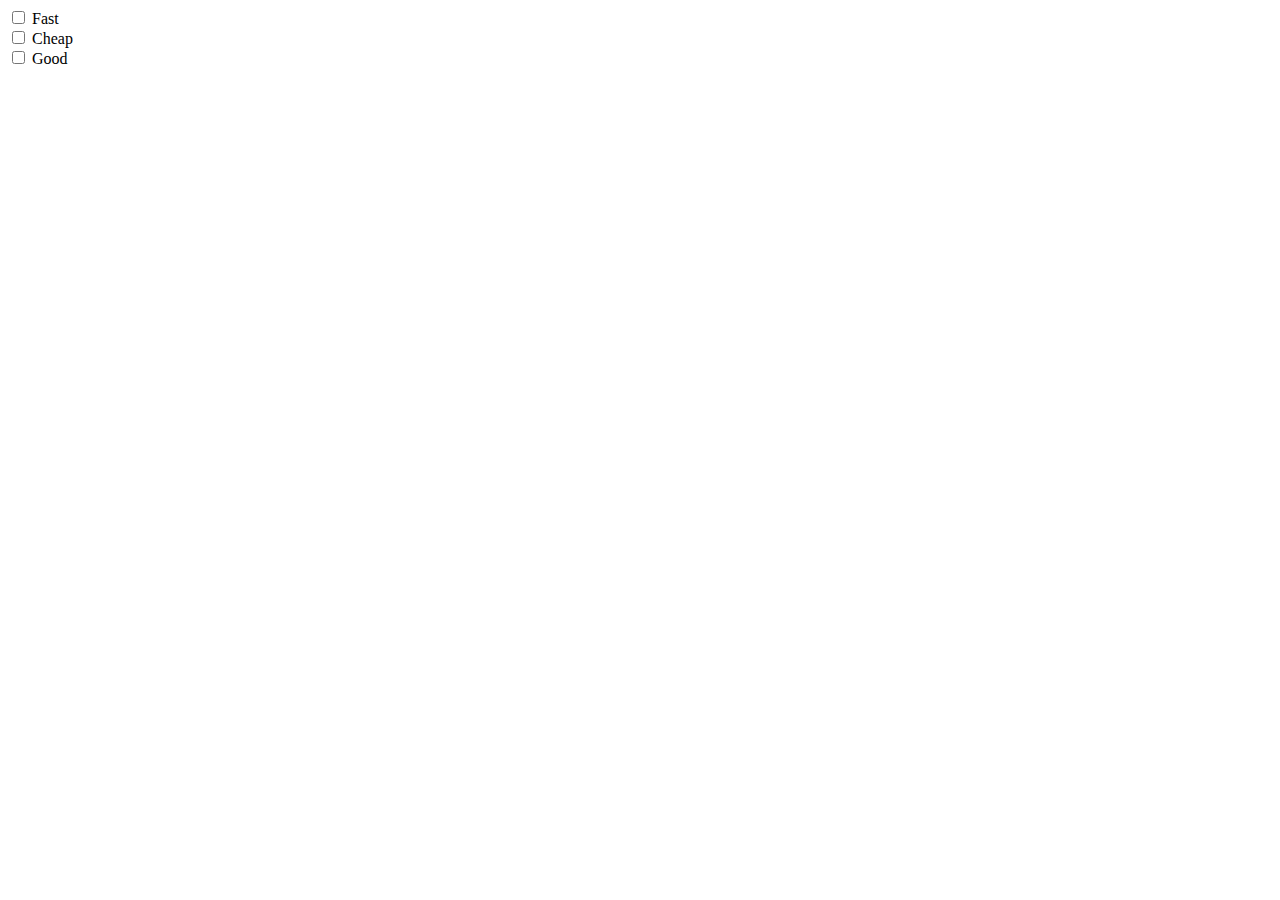
==== 03-fast-cheap-good/index.html @ 2ca3e8cf "adds html-skeleton, stylesheet and script-tag to index.html" ====
<!DOCTYPE html>
<html lang="en">

<head>
    <meta charset="UTF-8">
    <meta http-equiv="X-UA-Compatible" content="IE=edge">
    <meta name="viewport" content="width=device-width, initial-scale=1.0">
    <title>03-fast-cheap-good</title>
    <link rel="stylesheet" href="style.css">
</head>

<body>
    <div class="checkbox-wrapper">
        <div class="checkbox-row">
            <input type="checkbox" id="fast" onchange="changed(this)">
            <label for="fast">Fast</label>
        </div>
        <div class="checkbox-row">
            <input type="checkbox" id="cheap" onchange="changed(this)">
            <label for="cheap">Cheap</label>
        </div>
        <div class="checkbox-row">
            <input type="checkbox" id="good" onchange="changed(this)">
            <label for="good">Good</label>
        </div>
    </div>
    <script src="script.js"></script>
</body>

</html>
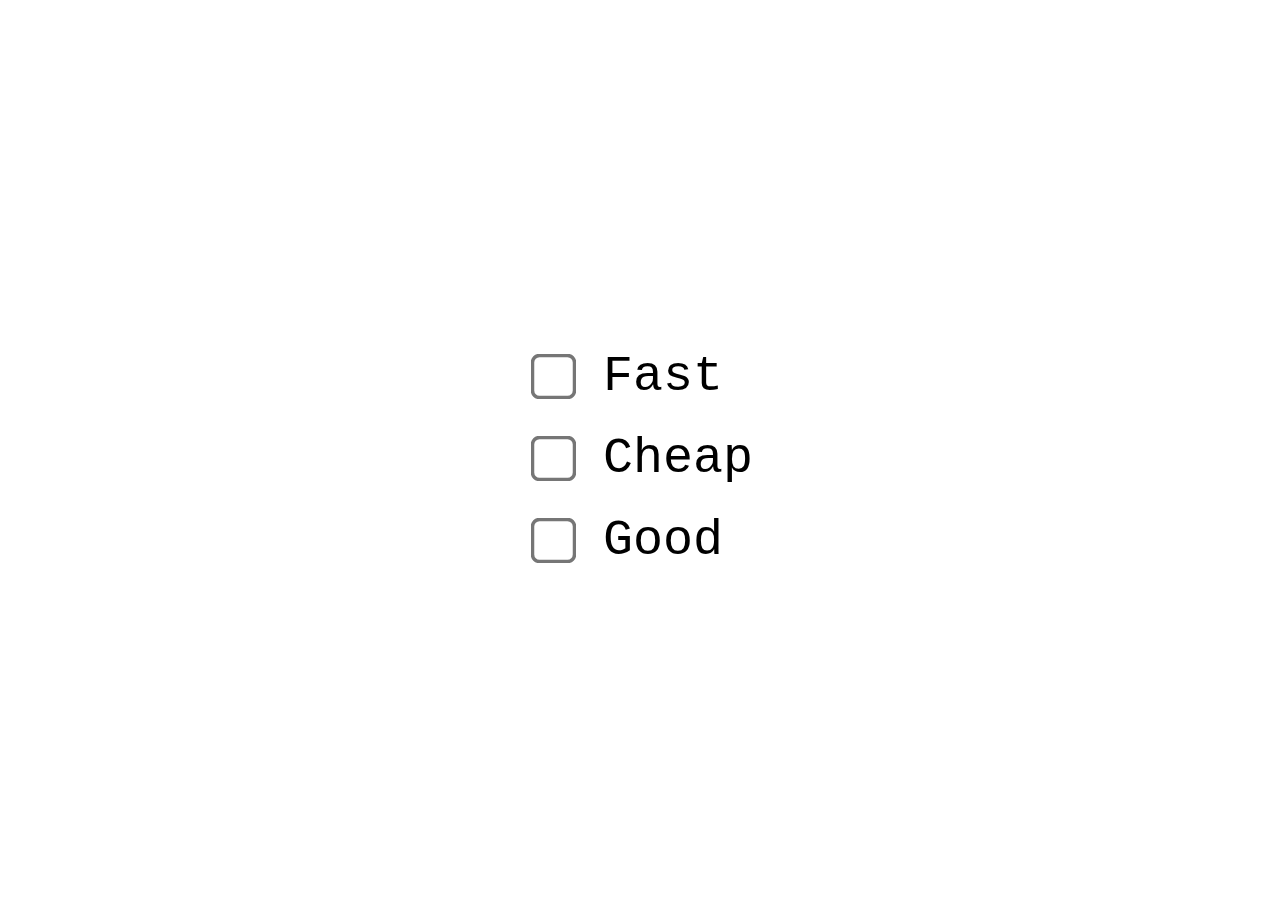
==== commit e74a15e5: "fix: removes DOM-level-0 onchange from index.html" ====
--- a/03-fast-cheap-good/index.html
+++ b/03-fast-cheap-good/index.html
@@ -12,15 +12,15 @@
 <body>
     <div class="checkbox-wrapper">
         <div class="checkbox-row">
-            <input type="checkbox" id="fast" onchange="changed(this)">
+            <input type="checkbox" id="fast">
             <label for="fast">Fast</label>
         </div>
         <div class="checkbox-row">
-            <input type="checkbox" id="cheap" onchange="changed(this)">
+            <input type="checkbox" id="cheap">
             <label for="cheap">Cheap</label>
         </div>
         <div class="checkbox-row">
-            <input type="checkbox" id="good" onchange="changed(this)">
+            <input type="checkbox" id="good">
             <label for="good">Good</label>
         </div>
     </div>
--- a/03-fast-cheap-good/style.css
+++ b/03-fast-cheap-good/style.css
@@ -0,0 +1,39 @@
+:root {
+  font-size: 20px;
+}
+
+html,
+* {
+  font-family: "Courier New", Courier, monospace;
+  box-sizing: border-box;
+}
+
+body {
+  width: 100vw;
+  height: 100vh;
+  display: flex;
+  justify-content: center;
+  align-items: center;
+}
+
+.checkbox-wrapper {
+  display: flex;
+  flex-direction: column;
+  gap: 1.25rem;
+}
+
+.checkbox-row {
+  display: flex;
+  justify-content: flex-start;
+  align-items: center;
+  gap: 2rem;
+}
+
+label {
+  font-size: 2.5rem;
+}
+
+input {
+  transform: scale(3.5);
+  border: 1px solid grey;
+}
